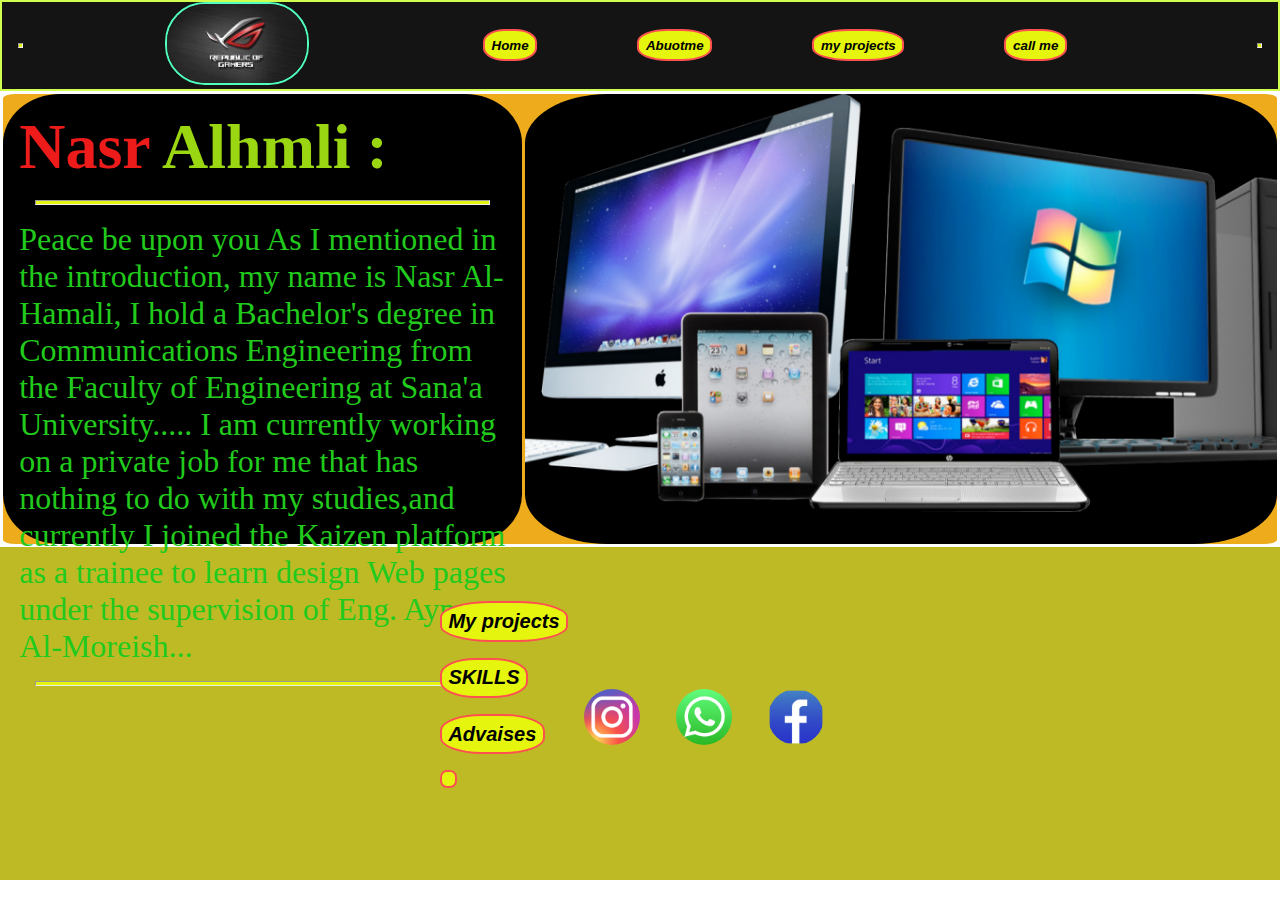
==== index.html @ bc03ae0c "Initial commit" ====
<!DOCTYPE html>
<html lang="en">
<head>
    <meta charset="UTF-8">
    <meta http-equiv="X-UA-Compatible" content="IE=edge">
    <meta name="viewport" content="width=device-width, initial-scale=1.0">
    <title>NASR ALHMLI </title>
<link rel="stylesheet" href="/css/style.css">
</head>
<body>
    <header>
        <nav>
            <hr>
            <div class="logo">
            <img src="/images/loogo(2).jfif" alt="logo"></div>
            <div class="link">
            <ul>
                <a href="/home.html"><button>Home</button></a> 
                 <a href="/home.html"><button> Abuotme</button></a> 
                <a href="/home.html"><button>my projects</button></a> 
                <a href="/home.html"><button>call me</button></a> 

          
           </ul></div>
           <hr>
         </nav>
    </header>
    <main>
        <section id="mainer">
        <section id="myself">
                    <div class="name">
       <h1> Nasr <span>Alhmli :</span></h1>
       <hr>
    <p>Peace be upon you As I mentioned in the introduction, my name is Nasr Al-Hamali, I hold a Bachelor's degree in Communications Engineering from the Faculty of Engineering at Sana'a University..... I am currently working on a private job for me that has nothing
        to do with my studies,and currently I joined the Kaizen platform as a trainee to learn design  Web pages under the supervision of Eng. Ayman Al-Moreish...</p>
    <hr>
    </div>
        </section>
        <section id="ditals">
                    <img src="/images/lap.png" alt="">
    
        </section>
                </section>

                <section class="end">

                <div class="content">
<div class="texte">

    <button> <h2>My projects</h2> </button>
    <button> <h2>SKILLS </h2> </button>
    <button> <h2>Advaises</h2>  <button>
    
</div>
<div class="social"> <a href="https://www.instagram.com/"><img src="/images/instagram-logo-041EABACE1-seeklogo.com.png" alt="instagram"></a>
    <a href="https://www.whatsapp.com/"><img src="/images/whatsapp-icon-logo-BDC0A8063B-seeklogo.com.png" alt="whatsapp"></a>
    <a href="https://www.facebook.com/"><img src="/images/facebook-rounded.png" alt="facebook"></a>
   
</div>
                </div>
                        </section> 
    </main>

   <footer></footer>

</body>
</html>
---- css/style.css ----
* {
    box-sizing: border-box;
    margin: 0;
    padding: 0;
  }
  body {
    font-family: "Roboto", san-serif;
  }

    nav {
      background-color: #141414;
      display: flex;
     justify-content:space-between;
     align-items:center; 
     border: 2px solid rgb(208, 255, 80);
} 

    .logo img{
        border-radius: 40px;
        width: 9rem;
        border: 2px solid rgb(80, 255, 188);
           }
    
 button{
  color: black;
  padding: .5em;
  background-color: #e5f50d;
  border-radius: 40%;
  font-style: oblique;
  font-weight: bold;
  transition:0.5s;
  border: 2px solid rgb(255, 80, 80);

}

nav ul a{
    padding: 2em;
    margin: 1em;
    color: #e5f50d;
    text-decoration: none;
    transition: 0.3s linear;
  }
  
   .link :hover {
    color: #ee1d23;
    transition: 0.3s linear;
  
  }
  hr{background-color: #e5f50d;
  margin: 1rem;
padding:0.1rem;}

#mainer{display: flex;
margin: 0.2em;
background-color: hsl(41, 86%, 52%);
height: 50vh;
border-radius: 1%;
}

  #myself {display: flex; 
background-color: black;
border-radius: 11%;
padding: 1em;}

#ditals {background-color: black;
  display: flex;
  margin-left: 0.2rem;
border-radius: 11%;
padding-bottom: 2em;
width: 300%;
}

    span{color: #9bd612;}
.name{
    font-size: xx-large;
    color: hsl(0, 86%, 52%);
    }
.name p{color: hsl(118, 76%, 45%);
  text-align:start;}
.end{

background-color: rgb(189, 186, 38);
height: 37vh;
}
.content{  
  display: flex;
justify-content:center;
align-items: center;
padding: 3%;
}


.texte button{
  display: flex;
  justify-content:center;
align-items: center;
margin:1rem;
transition: 0.5s;
}

.texte button :hover{
  color: #1f0405;
  transform: scale(1.3);
  transition: 0.5s;
  margin: 0.5rem;
}
.social img{
  width:3.5rem;
  height: 5;
  margin-top:3rem;
  margin-right: 2rem;
  border-radius: 2rem;
  transition: 0.5s;
  
   }

.social img:hover{
  transform: scale(1.3);
  transition: 0.5s;
}
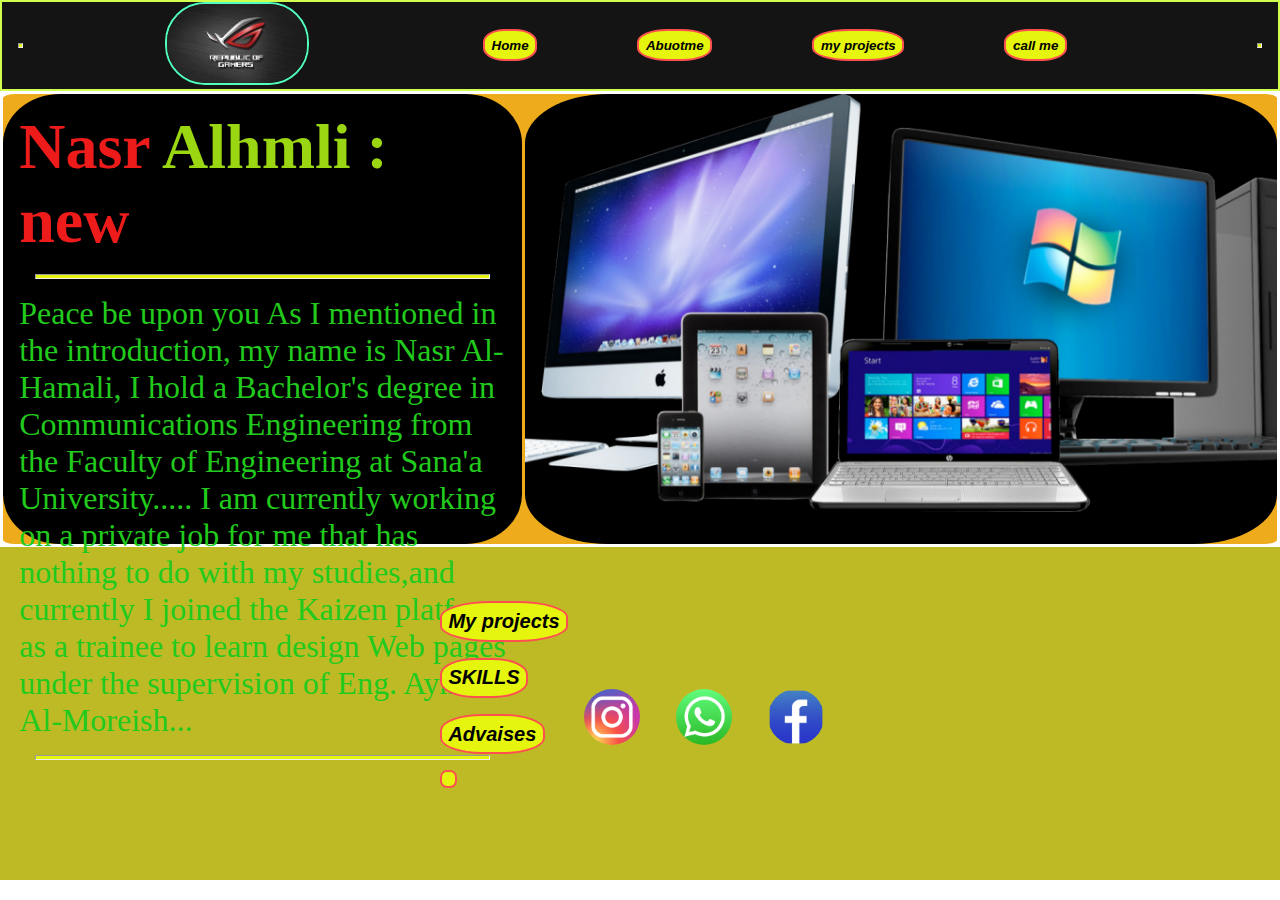
==== commit c555ad6c: "test" ====
--- a/index.html
+++ b/index.html
@@ -1,60 +1,63 @@
 <!DOCTYPE html>
 <html lang="en">
+
 <head>
     <meta charset="UTF-8">
     <meta http-equiv="X-UA-Compatible" content="IE=edge">
     <meta name="viewport" content="width=device-width, initial-scale=1.0">
     <title>NASR ALHMLI </title>
-<link rel="stylesheet" href="/css/style.css">
+    <link rel="stylesheet" href="./css/style.css">
 </head>
+
 <body>
     <header>
         <nav>
             <hr>
             <div class="logo">
-            <img src="/images/loogo(2).jfif" alt="logo"></div>
+                <img src="./images/loogo(2).jfif" alt="logo"></div>
             <div class="link">
-            <ul>
-                <a href="/home.html"><button>Home</button></a> 
-                 <a href="/home.html"><button> Abuotme</button></a> 
-                <a href="/home.html"><button>my projects</button></a> 
-                <a href="/home.html"><button>call me</button></a> 
+                <ul>
+                    <a href="./home.html"><button>Home</button></a>
+                    <a href="./home.html"><button> Abuotme</button></a>
+                    <a href="./home.html"><button>my projects</button></a>
+                    <a href="./home.html"><button>call me</button></a>
 
-          
-           </ul></div>
-           <hr>
-         </nav>
+
+                </ul>
+            </div>
+            <hr>
+        </nav>
     </header>
     <main>
         <section id="mainer">
-        <section id="myself">
-                    <div class="name">
-       <h1> Nasr <span>Alhmli :</span></h1>
-       <hr>
-    <p>Peace be upon you As I mentioned in the introduction, my name is Nasr Al-Hamali, I hold a Bachelor's degree in Communications Engineering from the Faculty of Engineering at Sana'a University..... I am currently working on a private job for me that has nothing
-        to do with my studies,and currently I joined the Kaizen platform as a trainee to learn design  Web pages under the supervision of Eng. Ayman Al-Moreish...</p>
-    <hr>
-    </div>
+            <section id="myself">
+                <div class="name">
+                    <h1> Nasr <span>Alhmli :</span> new</h1>
+                    <hr>
+                    <p>Peace be upon you As I mentioned in the introduction, my name is Nasr Al-Hamali, I hold a Bachelor's degree in Communications Engineering from the Faculty of Engineering at Sana'a University..... I am currently working on a private
+                        job for me that has nothing to do with my studies,and currently I joined the Kaizen platform as a trainee to learn design Web pages under the supervision of Eng. Ayman Al-Moreish...</p>
+                    <hr>
+                </div>
+            </section>
+            <section id="ditals">
+                <img src="./images/lap.png" alt="">
+
+            </section>
         </section>
-        <section id="ditals">
-                    <img src="/images/lap.png" alt="">
-    
-        </section>
-                </section>
 
-                <section class="end">
+        <section class="end">
 
-                <div class="content">
-<div class="texte">
+            <div class="content">
+                <div class="texte">
 
-    <button> <h2>My projects</h2> </button>
-    <button> <h2>SKILLS </h2> </button>
-    <button> <h2>Advaises</h2>  <button>
+                    <button> <h2>My projects</h2> </button>
+                    <button> <h2>SKILLS </h2> </button>
+                    <button> <h2>Advaises</h2>  <button>
     
 </div>
-<div class="social"> <a href="https://www.instagram.com/"><img src="/images/instagram-logo-041EABACE1-seeklogo.com.png" alt="instagram"></a>
-    <a href="https://www.whatsapp.com/"><img src="/images/whatsapp-icon-logo-BDC0A8063B-seeklogo.com.png" alt="whatsapp"></a>
-    <a href="https://www.facebook.com/"><img src="/images/facebook-rounded.png" alt="facebook"></a>
+<div class="social"> <a href="https://www.instagram.com/"><img src="./images/instagram-logo-041EABACE1-seeklogo.com.png" alt="instagram"></a>
+    <a href="https://www.whatsapp.com/"><img src="./images/whatsapp-icon-logo-BDC0A8063B-seeklogo.com.png" alt="whatsapp"></a>
+    <a href="https://www.facebook.com/"><img src="./images/facebook-rounded.png" alt="facebook"></a>
    
 </div>
                 </div>
